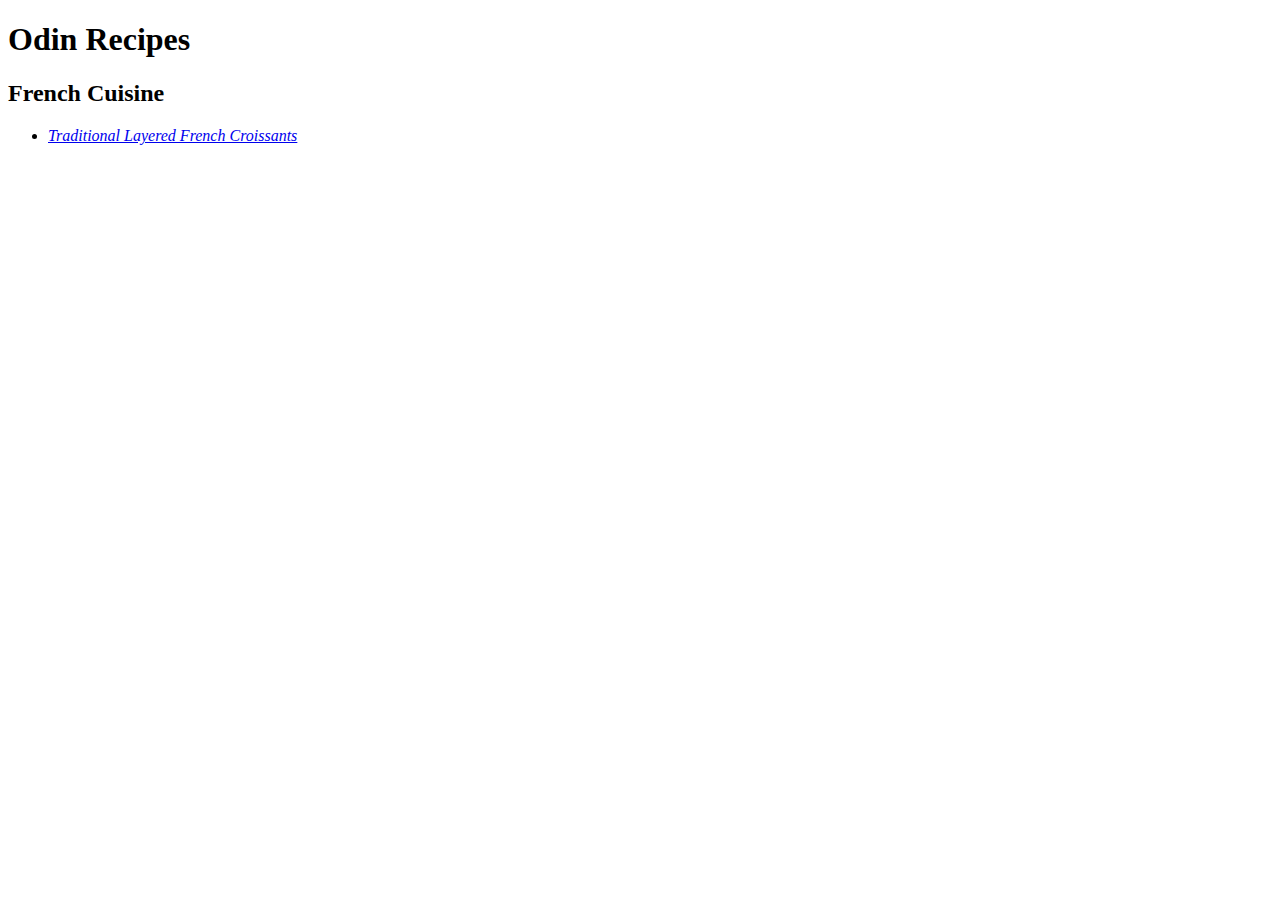
==== index.html @ 9f66225e "Add index.html and recipe for French Croissants" ====
<!DOCTYPE html>
<html lang="en">
  <head>
    <meta charset="UTF-8">
    <title>Odin Recipes</title>
  </head>
  <body>
    <h1>Odin Recipes</h1>
      <h2>French Cuisine</h2>
        <ul>
          <li><em><a href="recipes/traditional_layered_french_croissants.html">
          Traditional Layered French Croissants</a></em></li>
        </ul>
  </body>
</html>
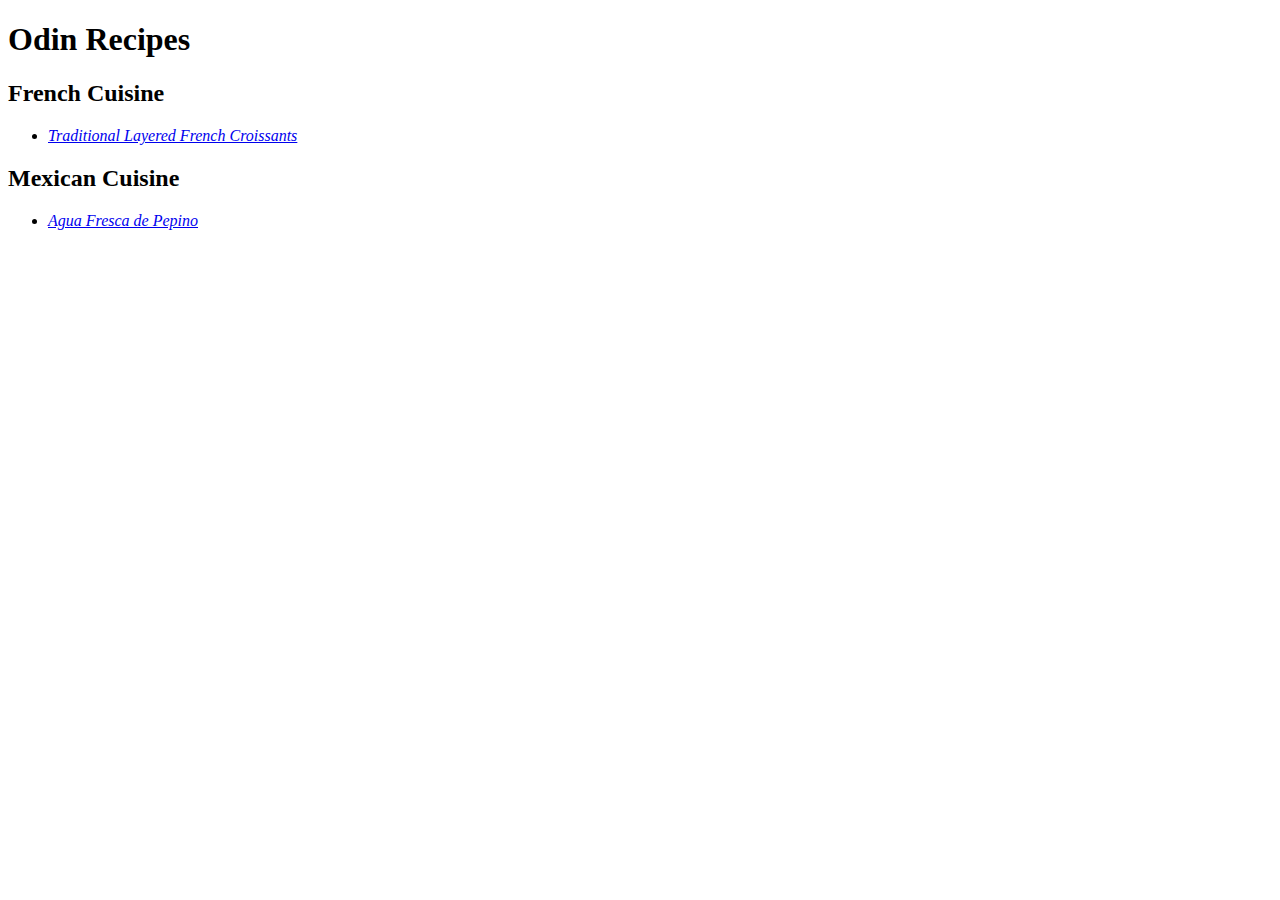
==== commit a288aa44: "Add recipe and replace _ to -" ====
--- a/index.html
+++ b/index.html
@@ -8,8 +8,13 @@
     <h1>Odin Recipes</h1>
       <h2>French Cuisine</h2>
         <ul>
-          <li><em><a href="recipes/traditional_layered_french_croissants.html">
-          Traditional Layered French Croissants</a></em></li>
+          <li><em><a href="recipes/traditional-layered-french-croissants.html">
+           Traditional Layered French Croissants</a></em></li>
+        </ul>
+      <h2>Mexican Cuisine</h2>
+        <ul>
+          <li><em><a href="recipes/agua-fresca-de-pepino.html">Agua Fresca de
+           Pepino</a></em></li>
         </ul>
   </body>
 </html>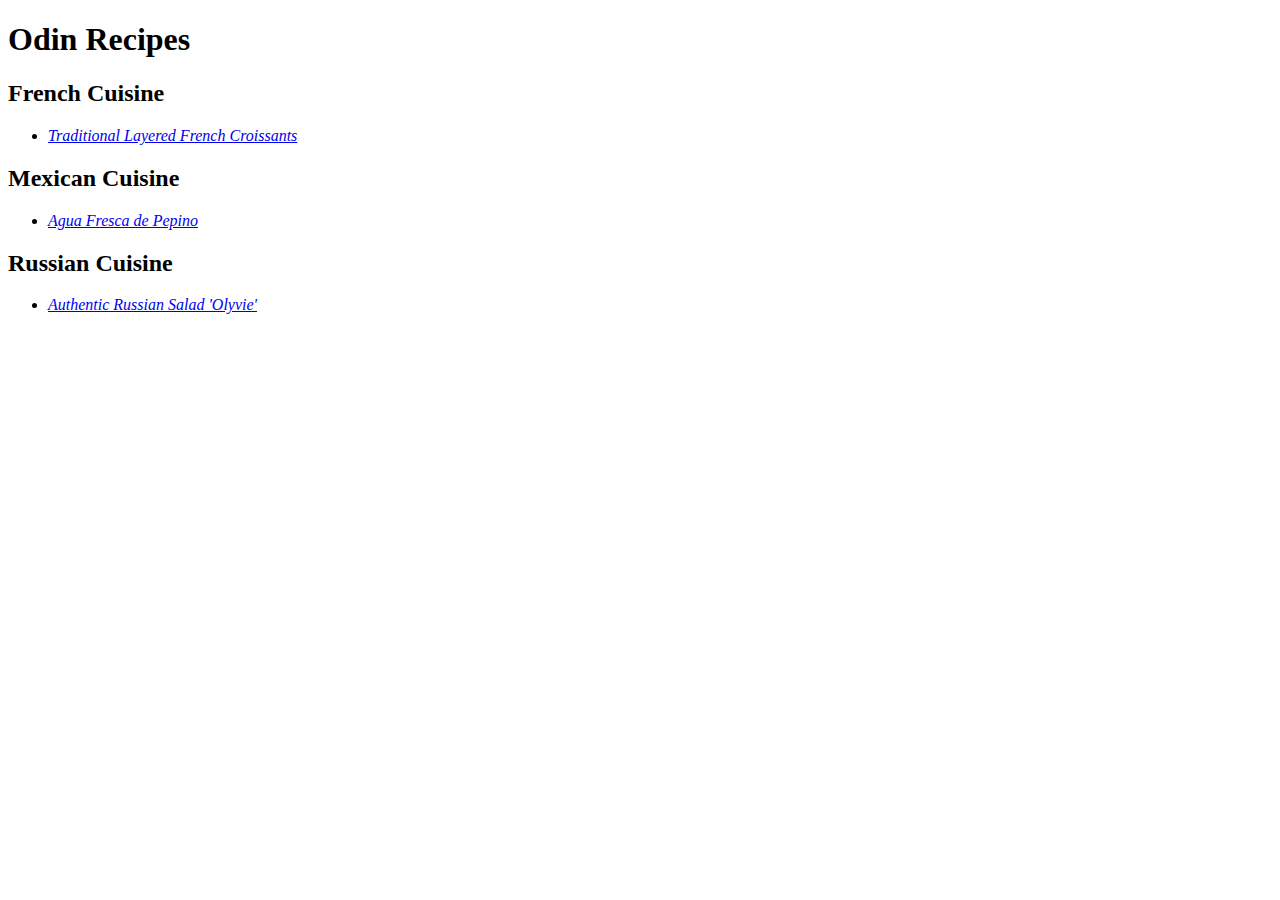
==== commit 74e8b675: "Add recipe and update index.html" ====
--- a/index.html
+++ b/index.html
@@ -16,5 +16,10 @@
           <li><em><a href="recipes/agua-fresca-de-pepino.html">Agua Fresca de
            Pepino</a></em></li>
         </ul>
+      <h2>Russian Cuisine</h2>
+        <ul>
+          <li><em><a href="recipes/authentic-russian-salad-olyvie.html">
+           Authentic Russian Salad 'Olyvie'</a></em></li>
+        </ul>
   </body>
 </html>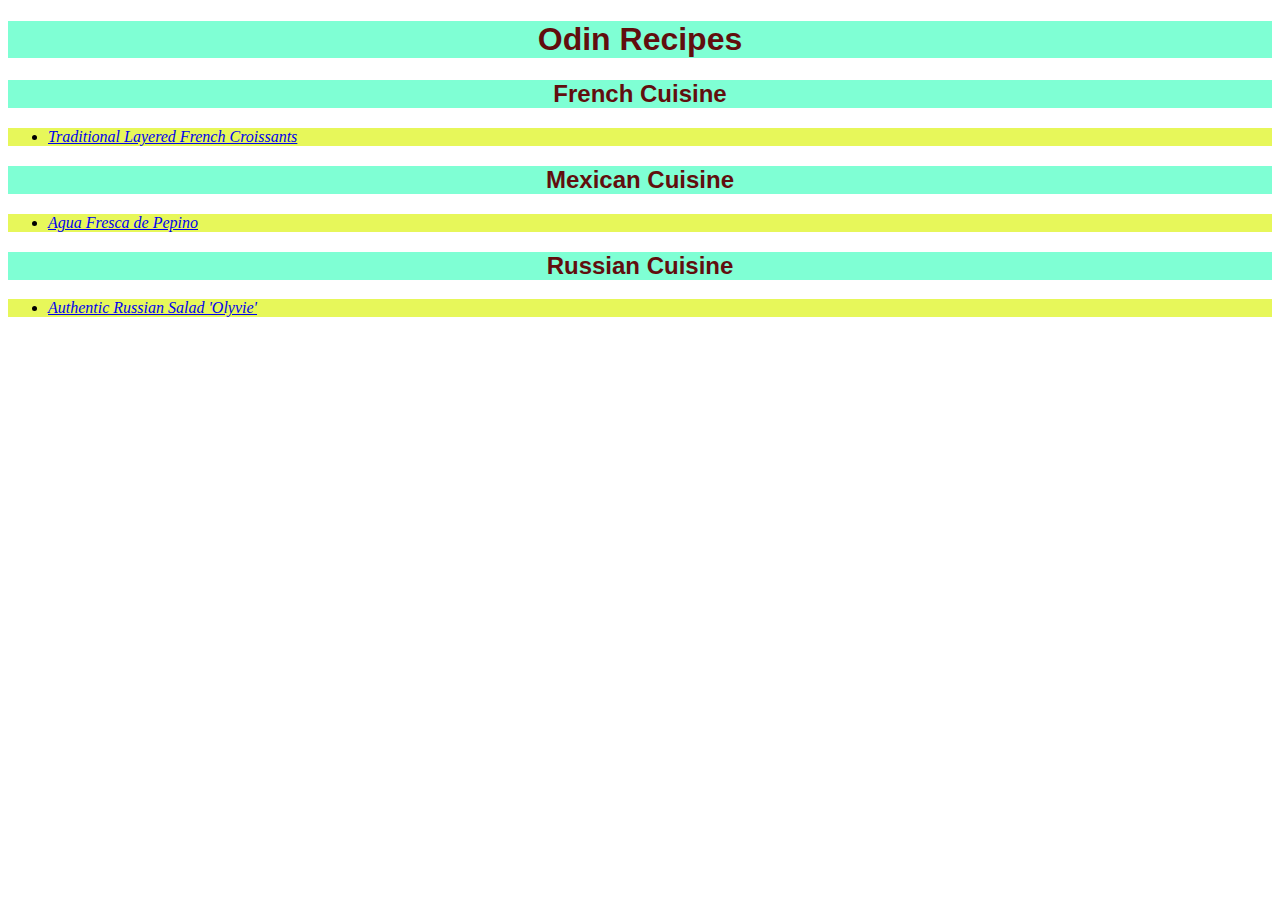
==== commit 1863bd66: "Add some css" ====
--- a/index.html
+++ b/index.html
@@ -3,6 +3,7 @@
   <head>
     <meta charset="UTF-8">
     <title>Odin Recipes</title>
+    <link rel="stylesheet" href="style.css">
   </head>
   <body>
     <h1>Odin Recipes</h1>
--- a/style.css
+++ b/style.css
@@ -0,0 +1,27 @@
+* {
+  font-family: Georgia, 'Times New Roman', Times, serif;
+}
+
+h1,
+h2 {
+  text-align: center;
+  font-family: Arial, Helvetica, sans-serif;
+  background-color: aquamarine;
+  color: rgb(97, 14, 14);
+}
+
+h3 {
+  background-color: aquamarine;
+}
+
+ul,
+ol,
+p {
+  background-color: rgb(231, 247, 90);
+}
+
+img {
+  display: block;
+  margin-left: auto;
+  margin-right: auto;
+}